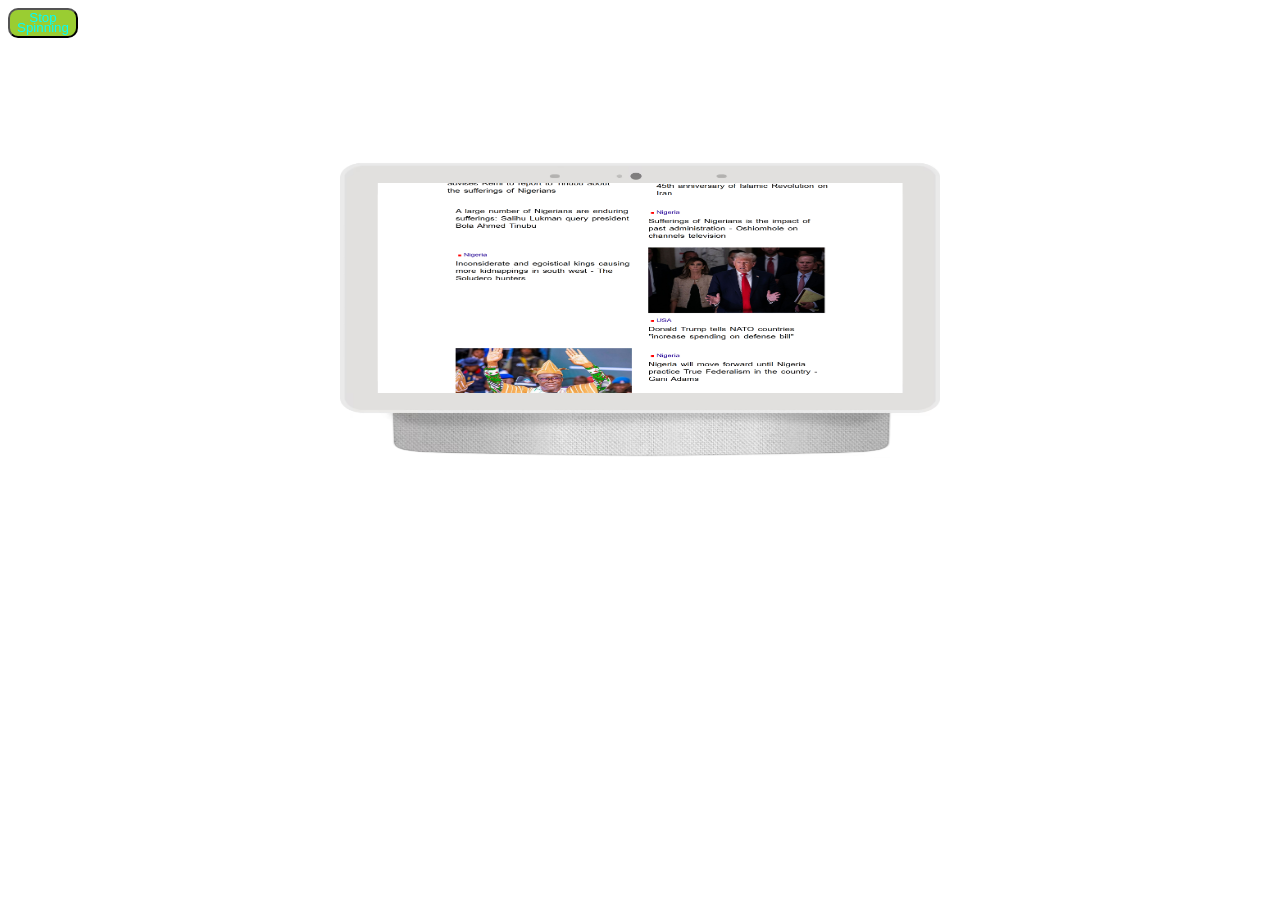
==== index.html @ 62eceb7a "Rename Index.html to index.html" ====
<!DOCTYPE html>
<html lang="en">
<head>
    <meta charset="UTF-8">
    <meta name="viewport" content="width=device-width, initial-scale=1.0">
    <meta name="author" content="Tobi">
    <meta name="description" content="Slides">
    <link rel="stylesheet" href="./fr/slides.css">
    <title>My Slides</title>

</head>
<body onload="action()">
    <button onclick="stop()">Stop Spinning</button>
    
    <div>
        <section>
            <div class= "pictureGrid">
                <div id= "pictureFlex">
                    <span></span>
                    <figure class= "picture">
                        <img id="you" src="./fr/A2.png" alt="" class= "horizontal"></img>
                        
                    </figure>
                    <!-- <figure class= "picture">
                        <img id="you" src="A1.png" alt="" class= "vertical"></img>
                        
                    </figure> -->
                    <span></span>
                </div>
            </div>
        </section>
        <!-- <img id="you" src="A1.png" alt=""> -->
        <script src="./fr/slides.js" lang="javascript" type="text/javascript"></script>
        <!-- <script src="slide.js" lang="javascript" type="text/javascript"></script> -->
    </div>
</body>
</html>
---- fr/slides.css ----
h1, a {
    text-align: center;
}
button {
    color: aqua;
    background-color: yellowgreen;
    width: 70px;
    line-height: 10px;
    height: 30px;
    border-radius: 10px;
    text-align: center;
    outline: none;
}
button:hover {
    background-color: black;
    cursor: pointer;
    
}
a {
    display: block;
    text-decoration: none;
}
div {
    text-align: center;
}
.pictureGrid {
    grid-template-rows: auto;
}
#pictureFlex > .picture {
    margin: 0;
    align-self: center;
}
#pictureFlex {
    display: flex;
    flex-direction: column;
    flex-wrap: nowrap;
}
#pictureFlex > .picture > figcaption {
    /* text-decoration: underline; */
    text-align: center;
    font-family: 'Times New Roman', Times, serif;
    /* color: black; */
}
#pictureFlex > .picture > .horizontal, #pictureFlex > .picture > .vertical {
    background-position: center;
    background-repeat: no-repeat;
    background-size: cover;
}
/* .pictureGrid {

    display: grid;
} */
/* #theLink {
    text-decoration: underline;
} */
/********************************************************************/

/****************responsive for max width 218px(wearables)*************************************/
/* @media only screen and (max-device-width: 218px) and (max-device-height: 281px) {
    p {
        font-family: 'Franklin Gothic Medium', 'Arial Narrow', Arial, sans-serif;
        font-size: 5px;
    }
   
} */
/**************************************/
@media only screen and (max-device-width: 218px) and (max-device-height: 281px) and (orientation: portrait) {
    #pictureFlex > .picture > figcaption {
        font-family: Arial, sans-serif;
        font-size: 10px;
        line-height: 13px;
        word-spacing: 2px;
        padding: 0 5px;
    }
    #pictureFlex > .picture > .horizontal {
        height: 180px;
        width: 300px;
    }
    #pictureFlex > .picture > .vertical {
        width: 190px;
        height: 370px;
    }
    #pictureFlex {
          /* flex-direction: column; */
        /* align-items: start; */
        row-gap: 30px;
        /* height: 1500px; */
    }
   /* .pictureGrid {
    grid-template-rows: auto;
   } */
}
/****************************************/
@media only screen and (max-device-width: 281px) and (max-device-height: 218px) and (orientation: landscape) {
    #pictureFlex > .picture > figcaption {
        font-family: Arial, sans-serif;
        font-size: 10px;
        line-height: 13px;
        padding: 0 5px;
        word-spacing: 2px;
    }
    #pictureFlex > .picture > .horizontal {
        height: 180px;
        width: 300px;
    }
    #pictureFlex > .picture > .vertical {
        width: 180px;
        height: 310px;
    }
    #pictureFlex {
          /* flex-direction: column; */
        row-gap: 30px;
    }
   /* .pictureGrid {
    
    grid-template-rows: auto;
   } */
}
/******************************************************************************************************************/
/* responsive for max width 320px <= device width */
@media only screen and (max-device-width: 320px) and (orientation: portrait) {
    #pictureFlex > .picture > figcaption {
        font-family: Arial, sans-serif;
        font-size: 10px;
        line-height: 13px;
        word-spacing: 2px;
        padding: 0 5px;
    }
    #pictureFlex > .picture > .horizontal {
        height: 180px;
        width: 300px;
    }
    #pictureFlex > .picture > .vertical {
        width: 190px;
        height: 370px;
    }
    #pictureFlex {
          /* flex-direction: column; */
        /* align-items: start; */
        row-gap: 30px;
        /* height: 1500px; */
    }
    /* .pictureGrid {
    grid-template-rows: 680px;
    } */
}
/*********************/
@media only screen and (max-device-width: 320px) and (max-device-height: 320px) and (orientation: landscape) {
    #pictureFlex > .picture > figcaption {
        font-family: Arial, sans-serif;
        font-size: 10px;
        line-height: 13px;
        padding: 0 5px;
        word-spacing: 2px;
    }
    #pictureFlex > .picture > .horizontal {
        height: 180px;
        width: 300px;
    }
    #pictureFlex > .picture > .vertical {
        width: 180px;
        height: 310px;
    }
    #pictureFlex {
          /* flex-direction: column; */
        row-gap: 30px;
    }
   /* .pictureGrid {
    grid-template-rows: 630px;
   } */
}
/***********************************************************************************************************************************************/
/* responsive for min width 320px/max width 480px(Iphone 4 and 4S) pixel 2*/
@media only screen and (min-device-width: 320px) and (max-device-width: 480px) {
    #pictureFlex > .picture > figcaption {
        font-family: Arial, sans-serif;
        font-size: 14px;
        line-height: 21px;
        padding: 0 10px;
        word-spacing: 3px;
    }
    
    #pictureFlex > .picture > .horizontal {
        width: 300px;
        height: 180px;
    }
    #pictureFlex > .picture > .vertical {
        height: 320px;
        width: 180px;
    }
    #pictureFlex {
          /* flex-direction: column; */
        row-gap: 40px;
    }
   /* .pictureGrid {
        grid-template-rows: 680px;
   } */
}
/***********************************/
@media only screen and (min-device-width: 320px) and (max-device-width: 480px) and (min-device-height: 320px) and (max-device-height: 480px) and (orientation: landscape) {
    #pictureFlex > .picture > figcaption {
        font-family: Arial, sans-serif;
        font-size: 14px;
        line-height: 20px;
        padding: 0 10px;
        word-spacing: 3px;
    }
    #pictureFlex > .picture > .horizontal {
        width: 400px;
        height: 210px;
    }
    #pictureFlex > .picture > .vertical {
        height: 300px;
        width: 190px;
    }
    #pictureFlex {
          /* flex-direction: column; */
        row-gap: 50px;
    }
   /* .pictureGrid {
        grid-template-rows: 710px;
   } */
}
/**********************************/
@media only screen and (min-device-width: 320px) and (max-device-width: 480px) and (-webkit-min-device-pixel-ratio: 2) and (-moz-min-device-pixel-ratio: 2) and (-o-min-device-pixel-ratio: 2) and (min-device-pixel-ratio: 2) and (orientation: portrait) {
    #pictureFlex > .picture > figcaption {
        font-family: Arial, sans-serif;
        font-size: 14px;
        line-height: 21px;
        padding: 0 10px;
        word-spacing: 3px;
    }
    
    #pictureFlex > .picture > .horizontal {
        width: 300px;
        height: 180px;
    }
    #pictureFlex > .picture > .vertical {
        height: 320px;
        width: 180px;
    }
    #pictureFlex {
          /* flex-direction: column; */
        row-gap: 40px;
    }
   /* .pictureGrid {
        grid-template-rows: 680px;
   } */
}
/*************************************/
@media only screen and (min-device-width: 320px) and (max-device-width: 480px) and (min-device-height: 320px) and (max-device-height: 480px) and (-webkit-min-device-pixel-ratio: 2) and (-moz-min-device-pixel-ratio: 2) and (-o-min-device-pixel-ratio: 2) and (min-device-pixel-ratio: 2) and (orientation: landscape) {
    #pictureFlex > .picture > figcaption {
        font-family: Arial, sans-serif;
        font-size: 14px;
        line-height: 20px;
        padding: 0 10px;
        word-spacing: 3px;
    }
    #pictureFlex > .picture > .horizontal {
        width: 400px;
        height: 210px;
    }
    #pictureFlex > .picture > .vertical {
        height: 300px;
        width: 190px;
    }
    #pictureFlex {
          /* flex-direction: column; */
        row-gap: 50px;
    }
   /* .pictureGrid {
        grid-template-rows: 710px;
   } */
}
/***************************************************************************************************************************************************************************************************/
/* responsive for min width 320px/max width 568px  5C pixel 2*/
@media only screen and (min-device-width: 320px) and (max-device-width: 568px) {
    #pictureFlex > .picture > figcaption {
        font-family: Arial, sans-serif;
        font-size: 14px;
        line-height: 22px;
        word-spacing: 3px;
        padding: 0 15px;
    }
    #pictureFlex > .picture > .horizontal {
        width: 300px;
        height: 180px;
    }
    #pictureFlex > .picture > .vertical {
        height: 300px;
        width: 180px;
    }
    #pictureFlex {
          /* flex-direction: column; */
        row-gap: 40px;
    }
   /* .pictureGrid {
        grid-template-rows: 660px;
   } */
}
/************************************/
@media only screen and (min-device-width: 320px) and (max-device-width: 568px) and (min-device-height: 320px) and (max-device-height: 568px) and (orientation: landscape) {
    #pictureFlex > .picture > figcaption {
        font-family: Arial, sans-serif;
        font-size: 15px;
        word-spacing: 3px;
        line-height: 22px;
        padding: 0 15px;
    }
    #pictureFlex > .picture > .horizontal {
        width: 470px;
        height: 250px;
    }
    #pictureFlex > .picture > .vertical {
        height: 340px;
        width: 210px;
    }
    #pictureFlex {
          /* flex-direction: column; */
        row-gap: 50px;
    }
   /* .pictureGrid {
        grid-template-rows: 800px;
   } */
}
/************************************/
@media only screen and (min-device-width: 320px) and (max-device-width: 568px) and (-webkit-min-device-pixel-ratio: 2) and (-moz-min-device-pixel-ratio: 2) and (-o-min-device-pixel-ratio: 2) and (min-device-pixel-ratio: 2) and (orientation: portrait) {
    #pictureFlex > .picture > figcaption {
        font-family: Arial, sans-serif;
        font-size: 14px;
        line-height: 22px;
        word-spacing: 3px;
        padding: 0 15px;
    }
    #pictureFlex > .picture > .horizontal {
        width: 300px;
        height: 180px;
    }
    #pictureFlex > .picture > .vertical {
        height: 300px;
        width: 180px;
    }
    #pictureFlex {
          /* flex-direction: column; */
        row-gap: 40px;
    }
   /* .pictureGrid {
        grid-template-rows: 660px;
   } */
}
/************************************/
@media only screen and (min-device-width: 320px) and (max-device-width: 568px) and (min-device-height: 320px) and (max-device-height: 568px) and (-webkit-min-device-pixel-ratio: 2) and (-moz-min-device-pixel-ratio: 2) and (-o-min-device-pixel-ratio: 2) and (min-device-pixel-ratio: 2) and (orientation: landscape) {
    #pictureFlex > .picture > figcaption {
        font-family: Arial, sans-serif;
        font-size: 15px;
        word-spacing: 3px;
        line-height: 22px;
        padding: 0 15px;
    }
    #pictureFlex > .picture > .horizontal {
        width: 470px;
        height: 250px;
    }
    #pictureFlex > .picture > .vertical {
        height: 340px;
        width: 210px;
    }
    #pictureFlex {
          /* flex-direction: column; */
        row-gap: 50px;
    }
   /* .pictureGrid {
        grid-template-rows: 800px;
   } */
}
/*************************************************************************************************************************************************************************/
/* responsive for min width 375px/max width 667px 6S pixel 2 */
@media only screen and (min-device-width: 375px) and (max-device-width: 667px) {
    #pictureFlex > .picture > figcaption {
        font-family: Arial, sans-serif;
        font-size: 16px;
        line-height: 24px;
        padding: 0 20px;
        word-spacing: 3px;
    }
    #pictureFlex > .picture > .horizontal {
        width: 330px;
        height: 180px;
    }
    #pictureFlex > .picture > .vertical {
        height: 350px;
        width: 200px;
    }
    #pictureFlex {
          /* flex-direction: column; */
        row-gap: 40px;
    }
   /* .pictureGrid {
        grid-template-rows: 710px;
   } */
}
/*************************************/
@media only screen and (min-device-width: 375px) and (max-device-width: 667px) and (min-device-height: 375px) and (max-device-height: 667px) and (orientation: landscape) {
    #pictureFlex > .picture > figcaption {
        font-family: Arial, sans-serif;
        font-size: 15px;
        line-height: 24px;
        word-spacing: 3px;
        padding: 0 20px;
    }
    #pictureFlex > .picture > .horizontal {
        width: 550px;
        height: 280px;
    }
    #pictureFlex > .picture > .vertical {
        height: 350px;
        width: 220px;
    }
    #pictureFlex {
          /* flex-direction: column; */
        row-gap: 50px;
    }
   /* .pictureGrid {
        grid-template-rows: 840px;
   } */
}
/***********************************/
@media only screen and (min-device-width: 375px) and (max-device-width: 667px) and (-webkit-min-device-pixel-ratio: 2) and (-moz-min-device-pixel-ratio: 2) and (-o-min-device-pixel-ratio: 2) and (min-device-pixel-ratio: 2) and (orientation: portrait) {
    #pictureFlex > .picture > figcaption {
        font-family: Arial, sans-serif;
        font-size: 16px;
        line-height: 24px;
        padding: 0 20px;
        word-spacing: 3px;
    }
    #pictureFlex > .picture > .horizontal {
        width: 330px;
        height: 180px;
    }
    #pictureFlex > .picture > .vertical {
        height: 350px;
        width: 200px;
    }
    #pictureFlex {
          /* flex-direction: column; */
        row-gap: 40px;
    }
   /* .pictureGrid {
        grid-template-rows: 710px;
   } */
   
}
/****************************************/
@media only screen and (min-device-width: 375px) and (max-device-width: 667px) and (min-device-height: 375px) and (max-device-height: 667px) and (-webkit-min-device-pixel-ratio: 2) and (-moz-min-device-pixel-ratio: 2) and (-o-min-device-pixel-ratio: 2) and (min-device-pixel-ratio: 2) and (orientation: landscape) {
    #pictureFlex > .picture > figcaption {
        font-family: Arial, sans-serif;
        font-size: 15px;
        line-height: 24px;
        word-spacing: 3px;
        padding: 0 20px;
    }
    #pictureFlex > .picture > .horizontal {
        width: 550px;
        height: 280px;
    }
    #pictureFlex > .picture > .vertical {
        height: 350px;
        width: 220px;
    }
    #pictureFlex {
          /* flex-direction: column; */
        row-gap: 50px;
    }
   /* .pictureGrid {
        grid-template-rows: 840px;
   } */
}
/******************************************************************************************************************************************/
/* responsive for min width 414px/max width 736px(Iphone 6+, 7+, 8+) pixel 3 */
@media only screen and (min-device-width: 414px) and (max-device-width: 736px) {
    #pictureFlex > .picture > figcaption {
        font-family: Arial, sans-serif;
        font-size: 17px;
        line-height: 25px;
        word-spacing: 3px;
        padding: 0 20px;
    }
    #pictureFlex > .picture > .horizontal {
        width: 390px;
        height: 220px;
    }
    #pictureFlex > .picture > .vertical {
        height: 390px;
        width: 240px;
    }
    #pictureFlex {
          /* flex-direction: column; */
        row-gap: 50px;
    }
   /* .pictureGrid {
        grid-template-rows: 830px;
   } */
}
/***********************************/
@media only screen and (min-device-width: 414px) and (max-device-width: 736px) and (min-device-height: 414px) and (max-device-height: 736px) and (orientation: landscape) {
    #pictureFlex > .picture > figcaption {
        font-family: Arial, sans-serif;
        font-size: 17px;
        line-height: 28px;
        padding: 0 20px;
        word-spacing: 3px;
    }
    #pictureFlex > .picture > .horizontal {
        width: 670px;
        height: 360px;
    }
    #pictureFlex > .picture > .vertical {
        height: 500px;
        width: 260px;
    }
    #pictureFlex {
          /* flex-direction: column; */
        row-gap: 50px;
    }
   /* .pictureGrid {
        grid-template-rows: 1070px;
   } */
}
/*********************************/
@media only screen and (min-device-width: 414px) and (max-device-width: 736px) and (-webkit-min-device-pixel-ratio: 3) and (-moz-min-device-pixel-ratio: 3) and (-o-min-device-pixel-ratio: 3) and (min-device-pixel-ratio: 3) and (orientation: portrait) {
    #pictureFlex > .picture > figcaption {
        font-family: Arial, sans-serif;
        font-size: 17px;
        line-height: 25px;
        word-spacing: 3px;
        padding: 0 20px;
    }
    #pictureFlex > .picture > .horizontal {
        width: 390px;
        height: 220px;
    }
    #pictureFlex > .picture > .vertical {
        height: 390px;
        width: 240px;
    }
    #pictureFlex {
          /* flex-direction: column; */
        row-gap: 50px;
    }
   /* .pictureGrid {
        grid-template-rows: 830px;
   } */
}
/***********************************/
@media only screen and (min-device-width: 414px) and (max-device-width: 736px) and (min-device-height: 414px) and (max-device-height: 736px) and (-webkit-min-device-pixel-ratio: 3) and (-moz-min-device-pixel-ratio: 3) and (-o-min-device-pixel-ratio: 3) and (min-device-pixel-ratio: 3) and (orientation: landscape) {
    #pictureFlex > .picture > figcaption {
        font-family: Arial, sans-serif;
        font-size: 17px;
        line-height: 28px;
        padding: 0 20px;
        word-spacing: 3px;
    }
    #pictureFlex > .picture > .horizontal {
        width: 670px;
        height: 360px;
    }
    #pictureFlex > .picture > .vertical {
        height: 500px;
        width: 260px;
    }
    #pictureFlex {
          /* flex-direction: column; */
        row-gap: 50px;
    }
   /* .pictureGrid {
        grid-template-rows: 1070px;
   } */
}
/*********************************************************************************************************************************************/
/* responsive for min width 375px/max width 812px(iphone X) pixel 3 */
@media only screen and (min-device-width: 375px) and (max-device-width: 812px) {
    #pictureFlex > .picture > figcaption {
        font-family: Arial, sans-serif;
        font-size: 17px;
        line-height: 28px;
        word-spacing: 3px;
        padding: 0 20px;
    }
    #pictureFlex > .picture > .horizontal {
        width: 370px;
        height: 220px;
    }
    #pictureFlex > .picture > .vertical {
        height: 390px;
        width: 240px;
    }
    #pictureFlex {
          /* flex-direction: column; */
        row-gap: 70px;
    }
   /* .pictureGrid {
        grid-template-rows: 880px;
   } */
}
/************************************/
@media only screen and (min-device-width: 375px) and (max-device-width: 812px) and (min-device-height: 375px) and (max-device-height: 812px) and (orientation: landscape) {
    #pictureFlex > .picture > figcaption {
        font-family: Arial, sans-serif;
        font-size: 19px;
        line-height: 30px;
        padding: 0 20px;
        word-spacing: 3px;
    }
    #pictureFlex > .picture > .horizontal {
        width: 470px;
        height: 250px;
    }
    #pictureFlex > .picture > .vertical {
        height: 500px;
        width: 260px;
    }
    #pictureFlex {
          /* flex-direction: column; */
        row-gap: 70px;
    }
   /* .pictureGrid {
        grid-template-rows: 1140px;
   } */
}
/*************************************/
@media only screen and (min-device-width: 375px) and (max-device-width: 812px) and (-webkit-min-device-pixel-ratio: 3) and (-moz-min-device-pixel-ratio: 3) and (-o-min-device-pixel-ratio: 3) and (min-device-pixel-ratio: 3) and (orientation: portrait) {
    #pictureFlex > .picture > figcaption {
        font-family: Arial, sans-serif;
        font-size: 17px;
        line-height: 28px;
        word-spacing: 3px;
        padding: 0 20px;
    }
    #pictureFlex > .picture > .horizontal {
        width: 370px;
        height: 220px;
    }
    #pictureFlex > .picture > .vertical {
        height: 390px;
        width: 240px;
    }
    #pictureFlex {
          /* flex-direction: column; */
        row-gap: 70px;
    }
   /* .pictureGrid {
        grid-template-rows: 880px;
   } */
}
/************************************/
@media only screen and (min-device-width: 375px) and (max-device-width: 812px) and (min-device-height: 375px) and (max-device-height: 812px) and (-webkit-min-device-pixel-ratio: 3) and (-moz-min-device-pixel-ratio: 3) and (-o-min-device-pixel-ratio: 3) and (min-device-pixel-ratio: 3) and (orientation: landscape) {
    #pictureFlex > .picture > figcaption {
        font-family: Arial, sans-serif;
        font-size: 19px;
        line-height: 30px;
        padding: 0 20px;
        word-spacing: 3px;
    }
    #pictureFlex > .picture > .horizontal {
        width: 470px;
        height: 250px;
    }
    #pictureFlex > .picture > .vertical {
        height: 500px;
        width: 260px;
    }
    #pictureFlex {
          /* flex-direction: column; */
        row-gap: 70px;
    }
   /* .pictureGrid {
        grid-template-rows: 1140px;
   } */
}
/***************************************************************************************************************************/
/*
GALAXY PHONES  ||||||
*/

/* responsive for min width 360px/max width 640px(galaxy S3) pixel 2 */
@media only screen and (min-device-width: 360px) and (max-device-width: 640px) {
    #pictureFlex > .picture > figcaption {
        font-family: Arial, sans-serif;
        font-size: 17px;
        line-height: 25px;
        word-spacing: 3px;
        padding: 0 20px;
    }
    #pictureFlex > .picture > .horizontal {
        width: 350px;
        height: 185px;
    }
    #pictureFlex > .picture > .vertical {
        height: 390px;
        width: 240px;
    }
    #pictureFlex {
          /* flex-direction: column; */
        row-gap: 70px;
    }
   /* .pictureGrid {
        grid-template-rows: 840px;
   } */
}
/***********************************/
@media only screen and (min-device-width: 360px) and (max-device-width: 640px) and (min-device-height: 360px) and (max-device-height: 640px) and (orientation: landscape) {
    #pictureFlex > .picture > figcaption {
        font-family: Arial, sans-serif;
        font-size: 17px;
        line-height: 28px;
        padding: 0 20px;
        word-spacing: 3px;
    }
    #pictureFlex > .picture > .horizontal {
        width: 600px;
        height: 300px;
    }
    #pictureFlex > .picture > .vertical {
        height: 400px;
        width: 260px;
    }
    #pictureFlex {
          /* flex-direction: column; */
        row-gap: 90px;
    }
   /* .pictureGrid {
        grid-template-rows: 1000px;
   } */
}
/*********************************/
@media only screen and (min-device-width: 360px) and (max-device-width: 640px) and (-webkit-device-pixel-ratio: 2) and (-moz-device-pixel-ratio: 2) and (-o-device-pixel-ratio: 2) and (device-pixel-ratio: 2) and (orientation: portrait) {
    #pictureFlex > .picture > figcaption {
        font-family: Arial, sans-serif;
        font-size: 17px;
        line-height: 25px;
        word-spacing: 3px;
        padding: 0 20px;
    }
    #pictureFlex > .picture > .horizontal {
        width: 350px;
        height: 185px;
    }
    #pictureFlex > .picture > .vertical {
        height: 390px;
        width: 240px;
    }
    #pictureFlex {
          /* flex-direction: column; */
        row-gap: 70px;
    }
   /* .pictureGrid {
        grid-template-rows: 840px;
   } */
}
/************************************/
@media only screen and (min-device-width: 360px) and (max-device-width: 640px) and (min-device-height: 360px) and (max-device-height: 640px) and (-webkit-device-pixel-ratio: 2) and (-moz-device-pixel-ratio: 2) and (-o-device-pixel-ratio: 2) and (device-pixel-ratio: 2) and (orientation: landscape) {
    #pictureFlex > .picture > figcaption {
        font-family: Arial, sans-serif;
        font-size: 17px;
        line-height: 28px;
        padding: 0 20px;
        word-spacing: 3px;
    }
    #pictureFlex > .picture > .horizontal {
        width: 600px;
        height: 300px;
    }
    #pictureFlex > .picture > .vertical {
        height: 400px;
        width: 260px;
    }
    #pictureFlex {
          /* flex-direction: column; */
        row-gap: 90px;
    }
   /* .pictureGrid {
        grid-template-rows: 1000px;
   } */
}
/***********************************************************************************************************************************************/
/* responsive for min width 360px/max width 640px(galaxy S4, S5, Note3)pixel: 3 =======  HTC PHONE = HTC One, Google pixel */
/* @media only screen and (min-device-width: 360px) and (max-device-width: 640px) {
    #pictureFlex > .picture > figcaption {
        font-family: Arial, sans-serif;
        font-size: 17px;
        line-height: 25px;
        word-spacing: 3px;
        padding: 0 20px;
    }
    .bigpad li {
        padding: 7px;
        font-size: 17px;
       }
    #pictureFlex > .picture > .horizontal {
        width: 430px;
        height: 270px;
       }
   .pictureGrid {
    padding-bottom: 50px;
   }
} */
/*++++++++++++++++++++++++++++++++++++++++++++++++++++++*/
/* @media only screen and (min-device-width: 360px) and (max-device-width: 640px) and (min-device-height: 360px) and (max-device-height: 640px) and (orientation: landscape) {
    #pictureFlex > .picture > figcaption {
        font-family: Arial, sans-serif;
        font-size: 17px;
        line-height: 28px;
        padding: 0 20px;
        word-spacing: 3px;
    }
    #pictureFlex > .picture > .horizontal {
        width: 460px;
        height: 290px;
       }
       .bigpad li {
        padding: 7px;
        font-size: 17px;
        text-align: center;
    }
   .pictureGrid {
    padding-bottom: 50px;
   }
} */
/*******************************************/
/* @media only screen and (min-device-width: 320px) and (max-device-width: 640px) {
    #articleContainer {
        grid-template-columns: repeat(7, 1fr);
        grid-template-rows: 390px;
    }
    #articleContainercontent {
        grid-column: 1/8;
    }
} */
/*++++++++++++++++++++++++++++++++++++++++++++++++++*/
/* @media only screen and (min-device-width: 320px) and (max-device-width: 640px) and (min-device-height: 320px) and (max-device-height: 640px) and (orientation: landscape) {
    #articleContainer {
        grid-template-columns: repeat(7, 1fr);
        grid-template-rows: 390px;
    }
    #articleContainercontent {
        grid-column: 1/8;
    }
} */
/******************************************/
@media only screen and (min-device-width: 320px) and (max-device-width: 640px) and (-webkit-device-pixel-ratio: 3) and (-moz-device-pixel-ratio: 3) and (-o-device-pixel-ratio: 3) and (device-pixel-ratio: 3) and (orientation: portrait) {
    #pictureFlex > .picture > figcaption {
        font-family: Arial, sans-serif;
        font-size: 17px;
        line-height: 25px;
        word-spacing: 3px;
        padding: 0 20px;
    }
    #pictureFlex > .picture > .horizontal {
        width: 350px;
        height: 185px;
    }
    #pictureFlex > .picture > .vertical {
        height: 400px;
        width: 240px;
    }
    #pictureFlex {
          /* flex-direction: column; */
        row-gap: 70px;
    }
   /* .pictureGrid {
        grid-template-rows: 860px;
   } */
}
/*+++++++++++++++++++++++++++++++++++++++++++++++++++++++++*/
@media only screen and (min-device-width: 320px) and (max-device-width: 640px) and (min-device-height: 320px) and (max-device-height: 640px) and (-webkit-device-pixel-ratio: 3) and (-moz-device-pixel-ratio: 3) and (-o-device-pixel-ratio: 3) and (device-pixel-ratio: 3) and (orientation: landscape) {
    #pictureFlex > .picture > figcaption {
        font-family: Arial, sans-serif;
        font-size: 17px;
        line-height: 28px;
        padding: 0 20px;
        word-spacing: 3px;
    }
    #pictureFlex > .picture > .horizontal {
        width: 600px;
        height: 300px;
    }
    #pictureFlex > .picture > .vertical {
        height: 450px;
        width: 260px;
    }
    #pictureFlex {
          /* flex-direction: column; */
        row-gap: 90px;
    }
   /* .pictureGrid {
        grid-template-rows: 1080px;
   } */
}
/*++++++++++++++++++++++++++++++++++++++++++++++++++++++++++++++*/
@media only screen and (min-device-width: 360px) and (max-device-width: 640px) and (-webkit-device-pixel-ratio: 3) and (-moz-device-pixel-ratio: 3) and (-o-device-pixel-ratio: 3) and (device-pixel-ratio: 3) and (orientation: portrait) {
    #pictureFlex > .picture > figcaption {
        font-family: Arial, sans-serif;
        font-size: 17px;
        line-height: 25px;
        word-spacing: 3px;
        padding: 0 20px;
    }
    #pictureFlex > .picture > .horizontal {
        width: 350px;
        height: 185px;
    }
    #pictureFlex > .picture > .vertical {
        height: 400px;
        width: 240px;
    }
    #pictureFlex {
          /* flex-direction: column; */
        row-gap: 70px;
    }
   /* .pictureGrid {
        grid-template-rows: 860px;
   } */
}
/*++++++++++++++++++++++++++++++++++++++++++++++++++++*/
@media only screen and (min-device-width: 360px) and (max-device-width: 640px) and (min-device-height: 360px) and (max-device-height: 640px) and (-webkit-device-pixel-ratio: 3) and (-moz-device-pixel-ratio: 3) and (-o-device-pixel-ratio: 3) and (device-pixel-ratio: 3) and (orientation: landscape) {
    #pictureFlex > .picture > figcaption {
        font-family: Arial, sans-serif;
        font-size: 17px;
        line-height: 28px;
        padding: 0 20px;
        word-spacing: 3px;
    }
    #pictureFlex > .picture > .horizontal {
        width: 600px;
        height: 300px;
    }
    #pictureFlex > .picture > .vertical {
        height: 450px;
        width: 260px;
    }
    #pictureFlex {
          /* flex-direction: column; */
        row-gap: 90px;
    }
   /* .pictureGrid {
        grid-template-rows: 1080px;
   } */
}
/*********************************************************************************************************************************************************************************************/
/* responsive for min width 360px/max width 640px(galaxy S6) pixel 4 ======== GOOGLE PIXEL = Google Pixel XL */
/* check the previous @media for the default min 360px/max 640px */
@media only screen and (min-device-width: 360px) and (max-device-width: 640px) and (-webkit-device-pixel-ratio: 4) and (-moz-device-pixel-ratio: 4) and (-o-device-pixel-ratio: 4) and (device-pixel-ratio: 4) and (orientation: portrait) {
    #pictureFlex > .picture > figcaption {
        font-family: Arial, sans-serif;
        font-size: 17px;
        line-height: 26px;
        word-spacing: 3px;
        padding: 0 20px;
    }
    #pictureFlex > .picture > .horizontal {
        width: 350px;
        height: 185px;
    }
    #pictureFlex > .picture > .vertical {
        height: 400px;
        width: 240px;
    }
    #pictureFlex {
          /* flex-direction: column; */
        row-gap: 70px;
    }
   /* .pictureGrid {
        grid-template-rows: 860px;
   } */
}
/***************************************************/
@media only screen and (min-device-width: 360px) and (max-device-width: 640px) and (min-device-height: 360px) and (max-device-height: 640px) and (-webkit-device-pixel-ratio: 4) and (-moz-device-pixel-ratio: 4) and (-o-device-pixel-ratio: 4) and (device-pixel-ratio: 4) and (orientation: landscape) {
    #pictureFlex > .picture > figcaption {
        font-family: Arial, sans-serif;
        font-size: 18px;
        line-height: 28px;
        padding: 0 20px;
        word-spacing: 3px;
    }
    #pictureFlex > .picture > .horizontal {
        width: 600px;
        height: 300px;
    }
    #pictureFlex > .picture > .vertical {
        height: 450px;
        width: 260px;
    }
    #pictureFlex {
          /* flex-direction: column; */
        row-gap: 90px;
    }
   /* .pictureGrid {
        grid-template-rows: 1080px;
   } */
}
/************************************************************************************************************************************************************************/
/*
NEXUS PHONES  ||||||
*/
/* responsive for min width 384px/max width 640px(Nexus 4 [alt])  pixel 2*/
/* @media only screen and (min-device-width: 384px) and (max-device-width: 640px) {
    #articleContainer {
        grid-template-columns: repeat(7, 1fr);
        grid-template-rows: 390px;
      }
    #articleContainercontent {
        grid-column: 1/8;
    }
} */
/***********************************/
/* @media only screen and (min-device-width: 384px) and (max-device-width: 640px) and (-webkit-device-pixel-ratio: 2) and (-moz-device-pixel-ratio: 2) and (-o-device-pixel-ratio: 2) and (device-pixel-ratio: 2) and (orientation: portrait) {
    #articleContainer {
        grid-template-columns: repeat(7, 1fr);
        grid-template-rows: 390px;
    }
    #articleContainercontent {
        grid-column: 1/8;
    }
} */
/************************************/
/* @media only screen and (min-device-width: 384px) and (max-device-width: 640px) and (min-device-height: 384px) and (max-device-height: 640px) and (-webkit-device-pixel-ratio: 2) and (-moz-device-pixel-ratio: 2) and (-o-device-pixel-ratio: 2) and (device-pixel-ratio: 2) and (orientation: landscape) {
    #articleContainer {
        grid-template-columns: repeat(7, 1fr);
        grid-template-rows: 390px;
    }
    #articleContainercontent {
        grid-column: 1/8;
    }
}
********************************************************this was commented: similar view port to galaxy S3******************************************************************************************************************* */
/* responsive for min width 384px/max width 592px(Nexus 4) pixel 2 */
/* @media only screen and (min-device-width: 384px) and (max-device-width: 640px) {
    #articleContainer {
        grid-template-columns: repeat(7, 1fr);
        grid-template-rows: 390px;
      }
    #articleContainercontent {
        grid-column: 1/8;
    }
} */
/***********************************/
/* @media only screen and (min-device-width: 384px) and (max-device-width: 592px) and (-webkit-device-pixel-ratio: 2) and (-moz-device-pixel-ratio: 2) and (-o-device-pixel-ratio: 2) and (device-pixel-ratio: 2) and (orientation: portrait) {
    #articleContainer {
        grid-template-columns: repeat(7, 1fr);
        grid-template-rows: 390px;
    }
    #articleContainercontent {
        grid-column: 1/8;
    }
} */
/************************************/
/* @media only screen and (min-device-width: 384px) and (max-device-width: 592px) and (min-device-height: 384px) and (max-device-height: 592px) and (-webkit-device-pixel-ratio: 2) and (-moz-device-pixel-ratio: 2) and (-o-device-pixel-ratio: 2) and (device-pixel-ratio: 2) and (orientation: landscape) {
    #articleContainer {
        grid-template-columns: repeat(7, 1fr);
        grid-template-rows: 390px;
    }
    #articleContainercontent {
        grid-column: 1/8;
    }
}
********************************************************this was commented: similar view port to galaxy S3******************************************************************************************************************* */
/* responsive for min width 360px/max width 592px (Nexus 5) pixel 3*/
/* @media only screen and (min-device-width: 360px) and (max-device-width: 592px) {
    #articleContainer {
        grid-template-columns: repeat(7, 1fr);
        grid-template-rows: 390px;
    }
    #articleContainercontent {
        grid-column: 1/8;
    }
} */
/************************************************/
/* @media only screen and (min-device-width: 360px) and (max-device-width: 592px) and (-webkit-device-pixel-ratio: 3) and (-moz-device-pixel-ratio: 3) and (-o-device-pixel-ratio: 3) and (device-pixel-ratio: 3) and (orientation: portrait) {
    #articleContainer {
        grid-template-columns: repeat(7, 1fr);
        grid-template-rows: 390px;
    }
    #articleContainercontent {
        grid-column: 1/8;
    }
} */
/*++++++++++++++++++++++++++++++++++++++++++++++++++++*/
/* @media only screen and (min-device-width: 360px) and (max-device-width: 592px) and (min-device-height: 360px) and (max-device-height: 592px) and (-webkit-device-pixel-ratio: 3) and (-moz-device-pixel-ratio: 3) and (-o-device-pixel-ratio: 3) and (device-pixel-ratio: 3) and (orientation: landscape) {
    #articleContainer {
        grid-template-columns: repeat(7, 1fr);
        grid-template-rows: 390px;
    }
    #articleContainercontent {
        grid-column: 1/8;
    }
} */
/**************************************************this is commented: similar to galaxy S4*********************************************************************************************************************/
/* responsive for min width 412px/ max width 732px(Nexus 6, 6P) pixel 4 */
@media only screen and (min-device-width: 412px) and (max-device-width: 732px) {
    #pictureFlex > .picture > figcaption {
        font-family: Arial, sans-serif;
        font-size: 19px;
        line-height: 29px;
        word-spacing: 4px;
        padding: 0 20px;
    }
    #pictureFlex > .picture > .horizontal {
        width: 400px;
        height: 215px;
    }
    #pictureFlex > .picture > .vertical {
        height: 500px;
        width: 280px;
    }
    #pictureFlex {
          /* flex-direction: column; */
        row-gap: 70px;
    }
   /* .pictureGrid {
        grid-template-rows: 980px;
   } */
}
/*************************************************/
@media only screen and (min-device-width: 412px) and (max-device-width: 732px) and (min-device-height: 412px) and (max-device-height: 732px) and (orientation: landscape) {
    #pictureFlex > .picture > figcaption {
        font-family: Arial, sans-serif;
        font-size: 19px;
        line-height: 29px;
        padding: 0 20px;
        word-spacing: 4px;
    }
    #pictureFlex > .picture > .horizontal {
        width: 700px;
        height: 360px;
    }
    #pictureFlex > .picture > .vertical {
        height: 500px;
        width: 310px;
    }
    #pictureFlex {
          /* flex-direction: column; */
        row-gap: 90px;
    }
   /* .pictureGrid {
        grid-template-rows: 1190px;
   } */
}
/*******************************************/
@media only screen and (min-device-width: 412px) and (max-device-width: 732px) and (-webkit-device-pixel-ratio: 4) and (-moz-device-pixel-ratio: 4) and (-o-device-pixel-ratio: 4) and (device-pixel-ratio: 4) and (orientation: portrait) {
    #pictureFlex > .picture > figcaption {
        font-family: Arial, sans-serif;
        font-size: 19px;
        line-height: 29px;
        word-spacing: 4px;
        padding: 0 20px;
    }
    #pictureFlex > .picture > .horizontal {
        width: 400px;
        height: 215px;
    }
    #pictureFlex > .picture > .vertical {
        height: 500px;
        width: 280px;
    }
    #pictureFlex {
          /* flex-direction: column; */
        row-gap: 70px;
    }
   /* .pictureGrid {
        grid-template-rows: 980px;
   } */
}
/***************************************************/
@media only screen and (min-device-width: 412px) and (max-device-width: 732px) and (min-device-height: 412px) and (max-device-height: 732px) and (-webkit-device-pixel-ratio: 4) and (-moz-device-pixel-ratio: 4) and (-o-device-pixel-ratio: 4) and (device-pixel-ratio: 4) and (orientation: landscape) {
    #pictureFlex > .picture > figcaption {
        font-family: Arial, sans-serif;
        font-size: 19px;
        line-height: 29px;
        padding: 0 20px;
        word-spacing: 4px;
    }
    #pictureFlex > .picture > .horizontal {
        width: 700px;
        height: 360px;
    }
    #pictureFlex > .picture > .vertical {
        height: 500px;
        width: 310px;
    }
    #pictureFlex {
          /* flex-direction: column; */
        row-gap: 90px;
    }
   /* .pictureGrid {
        grid-template-rows: 1190px;
   } */
}
/*********************************************************************************************************************************************************/
/* responsive for min width 360px/max width 592px (Nexus 6 and 6P [alt]) pixel 4*/
@media only screen and (min-device-width: 360px) and (max-device-width: 592px) {
    #pictureFlex > .picture > figcaption {
        font-family: Arial, sans-serif;
        font-size: 19px;
        line-height: 29px;
        word-spacing: 4px;
        padding: 0 20px;
    }
    #pictureFlex > .picture > .horizontal {
        width: 350px;
        height: 215px;
    }
    #pictureFlex > .picture > .vertical {
        height: 450px;
        width: 250px;
    }
    #pictureFlex {
          /* flex-direction: column; */
        row-gap: 70px;
    }
   /* .pictureGrid {
        grid-template-rows: 940px;
   } */
}
/************************************************/
@media only screen and (min-device-width: 360px) and (max-device-width: 592px) and (min-device-height: 360px) and (max-device-height: 592px) and (orientation: landscape) {
    #pictureFlex > .picture > figcaption {
        font-family: Arial, sans-serif;
        font-size: 19px;
        line-height: 29px;
        padding: 0 20px;
        word-spacing: 4px;
    }
    #pictureFlex > .picture > .horizontal {
        width: 560px;
        height: 320px;
    }
    #pictureFlex > .picture > .vertical {
        height: 450px;
        width: 250px;
    }
    #pictureFlex {
          /* flex-direction: column; */
        row-gap: 90px;
    }
   /* .pictureGrid {
        grid-template-rows: 1100px;
   } */
}
/*****************************************/
@media only screen and (min-device-width: 360px) and (max-device-width: 592px) and (-webkit-device-pixel-ratio: 4) and (-moz-device-pixel-ratio: 4) and (-o-device-pixel-ratio: 4) and (device-pixel-ratio: 4) and (orientation: portrait) {
    #pictureFlex > .picture > figcaption {
        font-family: Arial, sans-serif;
        font-size: 19px;
        line-height: 29px;
        word-spacing: 4px;
        padding: 0 20px;
    }
    #pictureFlex > .picture > .horizontal {
        width: 350px;
        height: 215px;
    }
    #pictureFlex > .picture > .vertical {
        height: 450px;
        width: 250px;
    }
    #pictureFlex {
          /* flex-direction: column; */
        row-gap: 70px;
    }
   /* .pictureGrid {
        grid-template-rows: 940px;
   } */
}
/*************************************************/
@media only screen and (min-device-width: 360px) and (max-device-width: 592px) and (min-device-height: 360px) and (max-device-height: 592px) and (-webkit-device-pixel-ratio: 4) and (-moz-device-pixel-ratio: 4) and (-o-device-pixel-ratio: 4) and (device-pixel-ratio: 4) and (orientation: landscape) {
    #pictureFlex > .picture > figcaption {
        font-family: Arial, sans-serif;
        font-size: 19px;
        line-height: 29px;
        padding: 0 20px;
        word-spacing: 4px;
    }
    #pictureFlex > .picture > .horizontal {
        width: 560px;
        height: 320px;
    }
    #pictureFlex > .picture > .vertical {
        height: 450px;
        width: 250px;
    }
    #pictureFlex {
          /* flex-direction: column; */
        row-gap: 90px;
    }
   /* .pictureGrid {
        grid-template-rows: 1100px;
   } */
}
/**********************************************************************************************************************************************************************************************************/
/*
WINDOWS PHONES  ||||||
*/
/* responsive for min width 480px/max width 800px(windows phone) */
@media only screen and (min-device-width: 480px) and (max-device-width: 800px) and (min-device-height: 480px) and (max-device-height: 800px) and (orientation: portrait) {
    #pictureFlex > .picture > figcaption {
        font-family: Arial, sans-serif;
        font-size: 20px;
        line-height: 30px;
        word-spacing: 4px;
        padding: 0 20px;
    }
    #pictureFlex > .picture > .horizontal {
        width: 450px;
        height: 250px;
    }
    #pictureFlex > .picture > .vertical {
        height: 460px;
        width: 260px;
    }
    #pictureFlex {
          /* flex-direction: column; */
        row-gap: 70px;
    }
   /* .pictureGrid {
        grid-template-rows: 980px;
   } */
}
/**********************************/

@media only screen and (min-device-width: 480px) and (max-device-width: 800px) and (min-device-height: 480px) and (max-device-height: 800px) and (orientation: landscape) {
    #pictureFlex > .picture > figcaption {
        font-family: Arial, sans-serif;
        font-size: 20px;
        line-height: 30px;
        padding: 0 20px;
        word-spacing: 4px;
    }
    #pictureFlex > .picture > .horizontal {
        width: 470px;
        height: 250px;
    }
    #pictureFlex > .picture > .vertical {
        height: 490px;
        width: 290px;
    }
    #pictureFlex {
          /* flex-direction: column; */
        row-gap: 90px;
    }
   /* .pictureGrid {
        grid-template-rows: 1180px;
   } */
}
/*********************************************************************************************************************************************************************/
/*
ipad tablet ||||||
*/
/* responsive for min width 768px/max width 1024px(ipad 1, 2, Mini) pixel 1 */
@media only screen and (min-device-width: 768px) and (max-device-width: 1024px) {
    #pictureFlex > .picture > figcaption {
        font-family: Arial, sans-serif;
        font-size: 25px;
        line-height: 40px;
        word-spacing: 5px;
        padding: 10px 20px;
    }
    #pictureFlex > .picture > .horizontal {
        width: 650px;
        height: 400px;
    }
    #pictureFlex > .picture > .vertical {
        height: 660px;
        width: 400px;
    }
    #pictureFlex {
          /* flex-direction: column; */
        row-gap: 80px;
    }
   /* .pictureGrid {
        grid-template-rows: 1370px;
   } */
 }
 /*********************************/
 @media only screen and (min-device-width: 768px) and (max-device-width: 1024px) and (min-device-height: 768px) and (max-device-height: 1024px) and (orientation: landscape) {
    #pictureFlex > .picture > figcaption {
        font-family: Arial, sans-serif;
        font-size: 25px;
        line-height: 40px;
        padding: 10px 20px;
        word-spacing: 5px;
    }
    #pictureFlex > .picture > .horizontal {
        width: 600px;
        height: 300px;
    }
    #pictureFlex > .picture > .vertical {
        height: 660px;
        width: 400px;
    }
    #pictureFlex {
          /* flex-direction: column; */
        row-gap: 100px;
    }
   /* .pictureGrid {
        grid-template-rows: 1460px;
   } */
 }
 /*********************************/
 @media only screen and (min-device-width: 768px) and (max-device-width: 1024px) and (-webkit-min-device-pixel-ratio: 1) and (-moz-min-device-pixel-ratio: 1) and (-o-min-device-pixel-ratio: 1) and (min-device-pixel-ratio: 1) and (orientation: portrait) {
    #pictureFlex > .picture > figcaption {
        font-family: Arial, sans-serif;
        font-size: 25px;
        line-height: 40px;
        word-spacing: 5px;
        padding: 10px 20px;
    }
    #pictureFlex > .picture > .horizontal {
        width: 650px;
        height: 400px;
    }
    #pictureFlex > .picture > .vertical {
        height: 660px;
        width: 400px;
    }
    #pictureFlex {
          /* flex-direction: column; */
        row-gap: 80px;
    }
   /* .pictureGrid {
        grid-template-rows: 1370px;
   } */
 }
 /*************************************/
 @media only screen and (min-device-width: 768px) and (max-device-width: 1024px) and (min-device-height: 768px) and (max-device-height: 1024px) and (-webkit-min-device-pixel-ratio: 1) and (-moz-min-device-pixel-ratio: 1) and (-o-min-device-pixel-ratio: 1) and (min-device-pixel-ratio: 1) and (orientation: landscape) {
    #pictureFlex > .picture > figcaption {
        font-family: Arial, sans-serif;
        font-size: 25px;
        line-height: 40px;
        padding: 10px 20px;
        word-spacing: 5px;
    }
    #pictureFlex > .picture > .horizontal {
        width: 600px;
        height: 300px;
    }
    #pictureFlex > .picture > .vertical {
        height: 660px;
        width: 400px;
    }
    #pictureFlex {
          /* flex-direction: column; */
        row-gap: 100px;
    }
   /* .pictureGrid {
        grid-template-rows: 1460px;
   } */
 }
 /***************************************************************************************************************************************************************************/
 /* responsive for min width 820px/max width 1180px(ipad air) pixel 1 */
@media only screen and (min-device-width: 820px) and (max-device-width: 1180px) {
    #pictureFlex > .picture > figcaption {
        font-family: Arial, sans-serif;
        font-size: 25px;
        line-height: 42px;
        word-spacing: 5px;
        padding: 10px 20px;
    }
    #pictureFlex > .picture > .horizontal {
        width: 450px;
        height: 250px;
    }
    #pictureFlex > .picture > .vertical {
        height: 660px;
        width: 410px;
    }
    #pictureFlex {
          /* flex-direction: column; */
        row-gap: 80px;
    }
   /* .pictureGrid {
        grid-template-rows: 1380px;
   } */
}
/*********************************/
@media only screen and (min-device-width: 820px) and (max-device-width: 1180px) and (min-device-height: 820px) and (max-device-height: 1180px) and (orientation: landscape) {
    #pictureFlex > .picture > figcaption {
        font-family: Arial, sans-serif;
        font-size: 25px;
        line-height: 42px;
        padding: 10px 20px;
        word-spacing: 5px;
    }
    #pictureFlex > .picture > .horizontal {
        width: 600px;
        height: 300px;
    }
    #pictureFlex > .picture > .vertical {
        height: 660px;
        width: 410px;
    }
    #pictureFlex {
          /* flex-direction: column; */
        row-gap: 100px;
    }
   /* .pictureGrid {
        grid-template-rows: 1530px;
   } */
}
/******************************/
@media only screen and (min-device-width: 820px) and (max-device-width: 1180px) and (-webkit-min-device-pixel-ratio: 1) and (-moz-min-device-pixel-ratio: 1) and (-o-min-device-pixel-ratio: 1) and (min-device-pixel-ratio: 1) and (orientation: portrait) {
    #pictureFlex > .picture > figcaption {
        font-family: Arial, sans-serif;
        font-size: 25px;
        line-height: 42px;
        word-spacing: 5px;
        padding: 10px 20px;
    }
    #pictureFlex > .picture > .horizontal {
        width: 450px;
        height: 250px;
    }
    #pictureFlex > .picture > .vertical {
        height: 660px;
        width: 410px;
    }
    #pictureFlex {
          /* flex-direction: column; */
        row-gap: 80px;
    }
   /* .pictureGrid {
        grid-template-rows: 1380px;
   } */
}
/***********************************/
@media only screen and (min-device-width: 820px) and (max-device-width: 1180px) and (min-device-height: 820px) and (max-device-height: 1180px) and (-webkit-min-device-pixel-ratio: 1) and (-moz-min-device-pixel-ratio: 1) and (-o-min-device-pixel-ratio: 1) and (min-device-pixel-ratio: 1) and (orientation: landscape) {
    #pictureFlex > .picture > figcaption {
        font-family: Arial, sans-serif;
        font-size: 25px;
        line-height: 42px;
        padding: 10px 20px;
        word-spacing: 5px;
    }
    #pictureFlex > .picture > .horizontal {
        width: 600px;
        height: 300px;
    }
    #pictureFlex > .picture > .vertical {
        height: 660px;
        width: 410px;
    }
    #pictureFlex {
          /* flex-direction: column; */
        row-gap: 100px;
    }
   /* .pictureGrid {
        grid-template-rows: 1530px;
   } */
}
/***************************************************************************************************************************************************************/
/* responsive for min width 768px/max width 1024px(ipad 3, 4, pro 9.7) pixel 2 */
@media only screen and (min-device-width: 768px) and (max-device-width: 1024px) {
    #pictureFlex > .picture > figcaption {
        font-family: Arial, sans-serif;
        font-size: 25px;
        line-height: 42px;
        word-spacing: 5px;
        padding: 10px 20px;
    }
    #pictureFlex > .picture > .horizontal {
        width: 660px;
        height: 400px;
    }
    #pictureFlex > .picture > .vertical {
        height: 660px;
        width: 410px;
    }
    #pictureFlex {
          /* flex-direction: column; */
        row-gap: 80px;
    }
   /* .pictureGrid {
        grid-template-rows: 1380px;
   } */
 }
 /*********************************/
@media only screen and (min-device-width: 768px) and (max-device-width: 1024px) and (min-device-height: 768px) and (max-device-height: 1024px) and (orientation: landscape) {
    #pictureFlex > .picture > figcaption {
        font-family: Arial, sans-serif;
        font-size: 25px;
        line-height: 42px;
        padding: 10px 20px;
        word-spacing: 5px;
    }
    #pictureFlex > .picture > .horizontal {
        width: 600px;
        height: 300px;
    }
    #pictureFlex > .picture > .vertical {
        height: 660px;
        width: 410px;
    }
    #pictureFlex {
          /* flex-direction: column; */
        row-gap: 100px;
    }
   /* .pictureGrid {
        grid-template-rows: 1530px;
   } */
}
 /************************************/
 @media only screen and (min-device-width: 768px) and (max-device-width: 1024px) and (-webkit-min-device-pixel-ratio: 2) and (-moz-min-device-pixel-ratio: 2) and (-o-min-device-pixel-ratio: 2) and (min-device-pixel-ratio: 2) and (orientation: portrait) {
    #pictureFlex > .picture > figcaption {
        font-family: Arial, sans-serif;
        font-size: 25px;
        line-height: 42px;
        word-spacing: 5px;
        padding: 10px 20px;
    }
    #pictureFlex > .picture > .horizontal {
        width: 660px;
        height: 400px;
    }
    #pictureFlex > .picture > .vertical {
        height: 660px;
        width: 410px;
    }
    #pictureFlex {
          /* flex-direction: column; */
        row-gap: 80px;
    }
   /* .pictureGrid {
        grid-template-rows: 1380px;
   } */
}
 /*************************************/
@media only screen and (min-device-width: 768px) and (max-device-width: 1024px) and (min-device-height: 768px) and (max-device-height: 1024px) and (-webkit-min-device-pixel-ratio: 2) and (-moz-min-device-pixel-ratio: 2) and (-o-min-device-pixel-ratio: 2) and (min-device-pixel-ratio: 2) and (orientation: landscape) {
    #pictureFlex > .picture > figcaption {
        font-family: Arial, sans-serif;
        font-size: 25px;
        line-height: 42px;
        padding: 10px 20px;
        word-spacing: 5px;
    }
    #pictureFlex > .picture > .horizontal {
        width: 600px;
        height: 300px;
    }
    #pictureFlex > .picture > .vertical {
        height: 660px;
        width: 410px;
    }
    #pictureFlex {
          /* flex-direction: column; */
        row-gap: 100px;
    }
   /* .pictureGrid {
        grid-template-rows: 1530px;
   } */
}
 /***************************************************************************************************************************************************************************/
 /* responsive for min width 834px/max width 1112px(ipad pro 10.5) pixel 2  */
@media only screen and (min-device-width: 834px) and (max-device-width: 1112px) {
    #pictureFlex > .picture > figcaption {
        font-family: Arial, sans-serif;
        font-size: 25px;
        line-height: 42px;
        word-spacing: 6px;
        padding: 10px 20px;
    }
    #pictureFlex > .picture > .horizontal {
        width: 450px;
        height: 250px;
    }
    #pictureFlex > .picture > .vertical {
        height: 660px;
        width: 410px;
    }
    #pictureFlex {
          /* flex-direction: column; */
        row-gap: 100px;
    }
   /* .pictureGrid {
        grid-template-rows: 1400px;
   } */
}
/*********************************/
@media only screen and (min-device-width: 834px) and (max-device-width: 1112px) and (min-device-height: 834px) and (max-device-height: 1112px) and (orientation: landscape) {
    #pictureFlex > .picture > figcaption {
        font-family: Arial, sans-serif;
        font-size: 25px;
        line-height: 43px;
        padding: 10px 20px;
        word-spacing: 6px;
    }
    #pictureFlex > .picture > .horizontal {
        width: 600px;
        height: 300px;
    }
    #pictureFlex > .picture > .vertical {
        height: 660px;
        width: 410px;
    }
    #pictureFlex {
          /* flex-direction: column; */
        row-gap: 120px;
    }
   /* .pictureGrid {
        grid-template-rows: 1550px;
   } */
}
/********************************/
@media only screen and (min-device-width: 834px) and (max-device-width: 1112px) and (-webkit-min-device-pixel-ratio: 2) and (-moz-min-device-pixel-ratio: 2) and (-o-min-device-pixel-ratio: 2) and (min-device-pixel-ratio: 2) and (orientation: portrait) {
    #pictureFlex > .picture > figcaption {
        font-family: Arial, sans-serif;
        font-size: 25px;
        line-height: 42px;
        word-spacing: 6px;
        padding: 10px 20px;
    }
    #pictureFlex > .picture > .horizontal {
        width: 450px;
        height: 250px;
    }
    #pictureFlex > .picture > .vertical {
        height: 660px;
        width: 410px;
    }
    #pictureFlex {
          /* flex-direction: column; */
        row-gap: 100px;
    }
   /* .pictureGrid {
        grid-template-rows: 1400px;
   } */
}
/***********************************/
@media only screen and (min-device-width: 834px) and (max-device-width: 1112px) and (min-device-height: 834px) and (max-device-height: 1112px) and (-webkit-min-device-pixel-ratio: 2) and (-moz-min-device-pixel-ratio: 2) and (-o-min-device-pixel-ratio: 2) and (min-device-pixel-ratio: 2) and (orientation: landscape) {
    #pictureFlex > .picture > figcaption {
        font-family: Arial, sans-serif;
        font-size: 25px;
        line-height: 43px;
        padding: 10px 20px;
        word-spacing: 6px;
    }
    #pictureFlex > .picture > .horizontal {
        width: 600px;
        height: 300px;
    }
    #pictureFlex > .picture > .vertical {
        height: 660px;
        width: 410px;
    }
    #pictureFlex {
          /* flex-direction: column; */
        row-gap: 120px;
    }
   /* .pictureGrid {
        grid-template-rows: 1550px;
   } */
}
/***************************************************************************************************************************************************************/
/* responsive for min width 1024px/max width 1366px(ipad pro 12.9) pixel 2 */
@media only screen and (min-device-width: 1024px) and (max-device-width: 1366px) {
    #pictureFlex > .picture > figcaption {
        font-family: Arial, sans-serif;
        font-size: 27px;
        line-height: 42px;
        word-spacing: 6px;
        padding: 10px 20px;
    }
    #pictureFlex > .picture > .horizontal {
        width: 600px;
        height: 300px;
    }
    #pictureFlex > .picture > .vertical {
        height: 710px;
        width: 415px;
    }
    #pictureFlex {
          /* flex-direction: column; */
        row-gap: 100px;
    }
   /* .pictureGrid {
        grid-template-rows: 1460px;
   } */
 }
 /*********************************/
@media only screen and (min-device-width: 1024px) and (max-device-width: 1366px) and (min-device-height: 1024px) and (max-device-height: 1366px) and (orientation: landscape) {
    #pictureFlex > .picture > figcaption {
        font-family: Arial, sans-serif;
        font-size: 29px;
        line-height: 45px;
        padding: 10px 20px;
        word-spacing: 7px;
    }
    #pictureFlex > .picture > .horizontal {
        width: 770px;
        height: 410px;
    }
    #pictureFlex > .picture > .vertical {
        height: 710px;
        width: 450px;
    }
    #pictureFlex {
          /* flex-direction: column; */
        row-gap: 120px;
    }
   /* .pictureGrid {
        grid-template-rows: 1630px;
   } */
}
 /******************************/
 @media only screen and (min-device-width: 1024px) and (max-device-width: 1366px) and (-webkit-min-device-pixel-ratio: 2) and (-moz-min-device-pixel-ratio: 2) and (-o-min-device-pixel-ratio: 2) and (min-device-pixel-ratio: 2) and (orientation: portrait) {
    #pictureFlex > .picture > figcaption {
        font-family: Arial, sans-serif;
        font-size: 27px;
        line-height: 42px;
        word-spacing: 6px;
        padding: 10px 20px;
    }
    #pictureFlex > .picture > .horizontal {
        width: 600px;
        height: 300px;
    }
    #pictureFlex > .picture > .vertical {
        height: 710px;
        width: 415px;
    }
    #pictureFlex {
          /* flex-direction: column; */
        row-gap: 100px;
    }
   /* .pictureGrid {
        grid-template-rows: 1460px;
   } */
 }
 /*************************************/
@media only screen and (min-device-width: 1024px) and (max-device-width: 1366px) and (min-device-height: 1024px) and (max-device-height: 1366px) and (-webkit-min-device-pixel-ratio: 2) and (-moz-min-device-pixel-ratio: 2) and (-o-min-device-pixel-ratio: 2) and (min-device-pixel-ratio: 2) and (orientation: landscape) {
    #pictureFlex > .picture > figcaption {
        font-family: Arial, sans-serif;
        font-size: 29px;
        line-height: 45px;
        padding: 10px 20px;
        word-spacing: 7px;
    }
    #pictureFlex > .picture > .horizontal {
        width: 770px;
        height: 410px;
    }
    #pictureFlex > .picture > .vertical {
        height: 710px;
        width: 450px;
    }
    #pictureFlex {
          /* flex-direction: column; */
        row-gap: 120px;
    }
   /* .pictureGrid {
        grid-template-rows: 1630px;
   } */
 }
 /***************************************************************************************************************************************************************************/
/*
Galaxy tablet ||||||
*/
/* responsive for min width 800px/max width 1280px(galaxy tab 2) */
@media only screen and (min-device-width: 800px) and (max-device-width: 1280px) and (orientation: portrait) {
    #pictureFlex > .picture > figcaption {
        font-family: Arial, sans-serif;
        font-size: 27px;
        line-height: 42px;
        word-spacing: 6px;
        padding: 10px 20px;
    }
    #pictureFlex > .picture > .horizontal {
        width: 470px;
        height: 250px;
    }
    #pictureFlex > .picture > .vertical {
        height: 690px;
        width: 415px;
    }
    #pictureFlex {
          /* flex-direction: column; */
        row-gap: 100px;
    }
   /* .pictureGrid {
        grid-template-rows: 1480px;
   } */
}
/*******************************/
@media only screen and (min-device-width: 800px) and (max-device-width: 1280px) and (min-device-height: 800px) and (max-device-height: 1280px) and (orientation: landscape) {
    #pictureFlex > .picture > figcaption {
        font-family: Arial, sans-serif;
        font-size: 29px;
        line-height: 45px;
        padding: 10px 20px;
        word-spacing: 7px;
    }
    #pictureFlex > .picture > .horizontal {
        width: 600px;
        height: 300px;
    }
    #pictureFlex > .picture > .vertical {
        height: 710px;
        width: 450px;
    }
    #pictureFlex {
          /* flex-direction: column; */
        row-gap: 120px;
    }
   /* .pictureGrid {
        grid-template-rows: 1635px;
   } */
}
/* responsive for min width 800px/max width 1280px(galaxy tab S) pixel 2*/
@media only screen and (min-device-width: 800px) and (max-device-width: 1280px) and (orientation: portrait) and (-webkit-min-device-pixel-ratio: 2) {
    #pictureFlex > .picture > figcaption {
        font-family: Arial, sans-serif;
        font-size: 27px;
        line-height: 42px;
        word-spacing: 6px;
        padding: 10px 20px;
    }
    #pictureFlex > .picture > .horizontal {
        width: 470px;
        height: 250px;
    }
    #pictureFlex > .picture > .vertical {
        height: 690px;
        width: 415px;
    }
    #pictureFlex {
          /* flex-direction: column; */
        row-gap: 100px;
    }
   /* .pictureGrid {
        grid-template-rows: 1480px;
   } */
}
/************************************/
@media only screen and (min-device-width: 800px) and (max-device-width: 1280px) and (min-device-height: 800px) and (max-device-height: 1280px) and (-webkit-min-device-pixel-ratio: 2) and (orientation: landscape) {
    #pictureFlex > .picture > figcaption {
        font-family: Arial, sans-serif;
        font-size: 29px;
        line-height: 45px;
        padding: 10px 20px;
        word-spacing: 7px;
    }
    #pictureFlex > .picture > .horizontal {
        width: 600px;
        height: 300px;
    }
    #pictureFlex > .picture > .vertical {
        height: 710px;
        width: 450px;
    }
    #pictureFlex {
          /* flex-direction: column; */
        row-gap: 120px;
    }
   /* .pictureGrid {
        grid-template-rows: 1635px;
   } */
}
/**********************************************************************************************************************************************************************************/
/*
Nexus tablet ||||||
*/
/* responsive for min width 600px/max width 960px(Nexus 7) pixel 1.331/1.332 */
@media only screen and (min-device-width: 600px) and (max-device-width: 960px) {
    #pictureFlex > .picture > figcaption {
        font-family: Arial, sans-serif;
        font-size: 25px;
        line-height: 42px;
        word-spacing: 5px;
        padding: 10px 20px;
    }
    #pictureFlex > .picture > .horizontal {
        width: 580px;
        height: 370px;
    }
    #pictureFlex > .picture > .vertical {
        height: 600px;
        width: 300px;
    }
    #pictureFlex {
          /* flex-direction: column; */
        row-gap: 90px;
    }
   /* .pictureGrid {
        grid-template-rows: 1320px;
   } */
}
/***********************************************/
@media only screen and (min-device-width: 600px) and (max-device-width: 960px) and (min-device-height: 600px) and (max-device-height: 960px) and (orientation: landscape) {
    #pictureFlex > .picture > figcaption {
        font-family: Arial, sans-serif;
        font-size: 25px;
        line-height: 42px;
        padding: 10px 20px;
        word-spacing: 5px;
    }
    #pictureFlex > .picture > .horizontal {
        width: 470px;
        height: 250px;
    }
    #pictureFlex > .picture > .vertical {
        height: 600px;
        width: 300px;
    }
    #pictureFlex {
          /* flex-direction: column; */
        row-gap: 120px;
    }
   /* .pictureGrid {
        grid-template-rows: 1640px;
   } */
}
/************************************/
@media only screen and (min-device-width: 600px) and (max-device-width: 960px) and (-webkit-min-device-pixel-ratio: 1.331) and (-webkit-max-device-pixel-ratio: 1.332) and (-moz-min-device-pixel-ratio: 1.331) and (-moz-max-device-pixel-ratio: 1.332) and (-o-min-device-pixel-ratio: 1.331) and (-o-max-device-pixel-ratio: 1.332) and (min-device-pixel-ratio: 1.331) and (max-device-pixel-ratio: 1.332) and (orientation: portrait) {
    #pictureFlex > .picture > figcaption {
        font-family: Arial, sans-serif;
        font-size: 25px;
        line-height: 42px;
        word-spacing: 5px;
        padding: 10px 20px;
    }
    #pictureFlex > .picture > .horizontal {
        width: 580px;
        height: 370px;
    }
    #pictureFlex > .picture > .vertical {
        height: 600px;
        width: 300px;
    }
    #pictureFlex {
          /* flex-direction: column; */
        row-gap: 90px;
    }
   /* .pictureGrid {
        grid-template-rows: 1320px;
   } */
}
/*************************************************/
@media only screen and (min-device-width: 600px) and (max-device-width: 960px) and (min-device-height: 600px) and (max-device-height: 960px) and (-webkit-min-device-pixel-ratio: 1.331) and (-webkit-max-device-pixel-ratio: 1.332) and (-moz-min-device-pixel-ratio: 1.331) and (-moz-max-device-pixel-ratio: 1.332) and (-o-min-device-pixel-ratio: 1.331) and (-o-max-device-pixel-ratio: 1.332) and (min-device-pixel-ratio: 1.331) and (max-device-pixel-ratio: 1.332) and (orientation: landscape) {
    #pictureFlex > .picture > figcaption {
        font-family: Arial, sans-serif;
        font-size: 25px;
        line-height: 42px;
        padding: 10px 20px;
        word-spacing: 5px;
    }
    #pictureFlex > .picture > .horizontal {
        width: 470px;
        height: 250px;
    }
    #pictureFlex > .picture > .vertical {
        height: 600px;
        width: 300px;
    }
    #pictureFlex {
          /* flex-direction: column; */
        row-gap: 120px;
    }
   /* .pictureGrid {
        grid-template-rows: 1640px;
   } */
}
/******************************************************************************************************************************************************************************************************************************/

/*
Laptop ||||||
*/
/* responsive for min width 1200px/max width 1600px(non-retina) */
@media only screen and (min-device-width: 1200px) and (max-device-width: 1600px) {
    #pictureFlex > .picture > figcaption {
        font-family: Arial, sans-serif;
        font-size: 30px;
        line-height: 45px;
        padding: 10px 20px;
        word-spacing: 7px;
    }
    #pictureFlex > .picture > .horizontal {
        width: 580px;
        height: 370px;
    }
    #pictureFlex > .picture > .vertical {
        height: 600px;
        width: 400px;
    }
    #pictureFlex {
          /* flex-direction: column; */
        row-gap: 90px;
    }
   /* .pictureGrid {
        grid-template-rows: 1320px;
   } */
}
/***************************************/
@media only screen and (min-device-width: 1200px) and (max-device-width: 1600px) and (-webkit-min-device-pixel-ratio: 1) and (-moz-min-device-pixel-ratio: 1) and (-o-min-device-pixel-ratio: 1) and (min-device-pixel-ratio: 1) {
    #pictureFlex > .picture > figcaption {
        font-family: Arial, sans-serif;
        font-size: 30px;
        line-height: 45px;
        padding: 10px 20px;
        word-spacing: 7px;
    }
    #pictureFlex > .picture > .horizontal {
        width: 580px;
        height: 370px;
    }
    #pictureFlex > .picture > .vertical {
        height: 600px;
        width: 400px;
    }
    #pictureFlex {
          /* flex-direction: column; */
        row-gap: 90px;
    }
   /* .pictureGrid {
        grid-template-rows: 1320px;
   } */
}
 /* retina */
@media only screen and (min-device-width: 1200px) and (max-device-width: 1600px) and (-webkit-min-device-pixel-ratio: 2) and (-moz-min-device-pixel-ratio: 2) and (-o-min-device-pixel-ratio: 2) and (min-device-pixel-ratio: 2) {
    #pictureFlex > .picture > figcaption {
        font-family: Arial, sans-serif;
        font-size: 30px;
        line-height: 45px;
        padding: 10px 20px;
        word-spacing: 7px;
    }
    #pictureFlex > .picture > .horizontal {
        width: 580px;
        height: 370px;
    }
    #pictureFlex > .picture > .vertical {
        height: 600px;
        width: 400px;
    }
    #pictureFlex {
          /* flex-direction: column; */
        row-gap: 90px;
    }
   /* .pictureGrid {
        grid-template-rows: 1320px;
   } */
}
/************************************************************************************************************************************************************************************************************************************************/
/* responsive for min width 1536px/max width 2048px(Nexus 9) pixel 1.331/1.332 */
@media only screen and (min-device-width: 1536px) and (max-device-width: 2048px) {
    #pictureFlex > .picture > figcaption {
        font-family: Arial, sans-serif;
        font-size: 33px;
        line-height: 55px;
        padding: 20px 30px;
        word-spacing: 8px;
        
    }
    #pictureFlex > .picture > .horizontal {
        width: 770px;
        height: 410px;
    }
    #pictureFlex > .picture > .vertical {
        height: 710px;
        width: 450px;
    }
    #pictureFlex {
          /* flex-direction: column; */
        row-gap: 120px;
    }
   /* .pictureGrid {
        grid-template-rows: 1640px;
   } */
}
/***************************************/
@media only screen and (min-device-width: 1536px) and (max-device-width: 2048px) and (min-device-height: 1536px) and (max-device-height: 2048px) and (orientation: landscape) {
    #pictureFlex > .picture > figcaption {
        font-family: Arial, sans-serif;
        font-size: 34px;
        line-height: 57px;
        padding: 20px 30px;
        word-spacing: 8px;  
    }
    #pictureFlex > .picture > .horizontal {
        width: 900px;
        height: 490px;
    }
    #pictureFlex > .picture > .vertical {
        height: 710px;
        width: 450px;
    }
    #pictureFlex {
          /* flex-direction: column; */
        row-gap: 120px;
    }
   /* .pictureGrid {
        grid-template-rows: 1640px;
   } */
}
/********************************/
@media only screen and (min-device-width: 1536px) and (max-device-width: 2048px) and (-webkit-min-device-pixel-ratio: 1.331) and (-webkit-max-device-pixel-ratio: 1.332) and (-moz-min-device-pixel-ratio: 1.331) and (-moz-max-device-pixel-ratio: 1.332) and (-o-min-device-pixel-ratio: 1.331) and (-o-max-device-pixel-ratio: 1.332) and (min-device-pixel-ratio: 1.331) and (max-device-pixel-ratio: 1.332) and (orientation: portrait) {
    #pictureFlex > .picture > figcaption {
        font-family: Arial, sans-serif;
        font-size: 33px;
        line-height: 55px;
        padding: 20px 30px;
        word-spacing: 8px;
        
    }
    #pictureFlex > .picture > .horizontal {
        width: 770px;
        height: 410px;
    }
    #pictureFlex > .picture > .vertical {
        height: 710px;
        width: 450px;
    }
    #pictureFlex {
          /* flex-direction: column; */
        row-gap: 120px;
    }
   /* .pictureGrid {
        grid-template-rows: 1640px;
   } */
}
/****************************************/
@media only screen and (min-device-width: 1536px) and (max-device-width: 2048px) and (min-device-height: 1536px) and (max-device-height: 2048px) and (-webkit-min-device-pixel-ratio: 1.331) and (-webkit-max-device-pixel-ratio: 1.332) and (-moz-min-device-pixel-ratio: 1.331) and (-moz-max-device-pixel-ratio: 1.332) and (-o-min-device-pixel-ratio: 1.331) and (-o-max-device-pixel-ratio: 1.332) and (min-device-pixel-ratio: 1.331) and (max-device-pixel-ratio: 1.332) and (orientation: landscape) {
    #pictureFlex > .picture > figcaption {
        font-family: Arial, sans-serif;
        font-size: 34px;
        line-height: 57px;
        padding: 20px 30px;
        word-spacing: 8px;  
    }
    #pictureFlex > .picture > .horizontal {
        width: 900px;
        height: 490px;
    }
    #pictureFlex > .picture > .vertical {
        height: 710px;
        width: 450px;
    }
    #pictureFlex {
          /* flex-direction: column; */
        row-gap: 120px;
    }
   /* .pictureGrid {
        grid-template-rows: 1640px;
   } */
}
/***************************************************************************************************************************************************************************/
/*
Biggest screen  ||||||
*/
/* responsive for min width 2048px(biggest screen) */
@media only screen and (min-device-width: 2048px) and (min-device-height: 2048px) {
    #pictureFlex > .picture > figcaption {
        font-family: Arial, sans-serif;
        font-size: 34px;
        line-height: 57px;
        padding: 20px 30px;
        word-spacing: 8px;
        
    }
    #pictureFlex > .picture > .horizontal {
        width: 900px;
        height: 490px;
    }
    #pictureFlex > .picture > .vertical {
        height: 730px;
        width: 460px;
    }
    #pictureFlex {
          /* flex-direction: column; */
        row-gap: 120px;
    }
   /* .pictureGrid {
        grid-template-rows: 1690px;
   } */
}
/******************************************************************************************************************************************************************************************/
/*
Kindle fire  ||||||
*/
/* responsive for min width 800px/max width 1280px(Kindle fire hd 7) pixel 1.5 */
@media only screen and (min-device-width: 800px) and (max-device-width: 1280px) {
    #pictureFlex > .picture > figcaption {
        font-family: Arial, sans-serif;
        font-size: 27px;
        line-height: 42px;
        word-spacing: 6px;
        padding: 10px 20px;
    }
    #pictureFlex > .picture > .horizontal {
        width: 470px;
        height: 250px;
    }
    #pictureFlex > .picture > .vertical {
        height: 600px;
        width: 300px;
    }
    #pictureFlex {
          /* flex-direction: column; */
        row-gap: 100px;
    }
   /* .pictureGrid {
        grid-template-rows: 1560px;
   } */
}
/*************************************/
@media only screen and (min-device-width: 800px) and (max-device-width: 1280px) and (min-device-height: 800px) and (max-device-height: 1280px) and (orientation: landscape) {
    #pictureFlex > .picture > figcaption {
        font-family: Arial, sans-serif;
        font-size: 29px;
        line-height: 45px;
        padding: 10px 20px;
        word-spacing: 7px;
    }
    #pictureFlex > .picture > .horizontal {
        width: 600px;
        height: 300px;
    }
    #pictureFlex > .picture > .vertical {
        height: 600px;
        width: 300px;
    }
    #pictureFlex {
          /* flex-direction: column; */
        row-gap: 120px;
    }
   /* .pictureGrid {
        grid-template-rows: 1640px;
   } */
}
/*********************************/
@media only screen and (min-device-width: 800px) and (max-device-width: 1280px) and (-webkit-min-device-pixel-ratio: 1.5) and (-moz-min-device-pixel-ratio: 1.5) and (-o-min-device-pixel-ratio: 1.5) and (min-device-pixel-ratio: 1.5) and (orientation: portrait) {
    #pictureFlex > .picture > figcaption {
        font-family: Arial, sans-serif;
        font-size: 27px;
        line-height: 42px;
        word-spacing: 6px;
        padding: 10px 20px;
    }
    #pictureFlex > .picture > .horizontal {
        width: 470px;
        height: 250px;
    }
    #pictureFlex > .picture > .vertical {
        height: 600px;
        width: 300px;
    }
    #pictureFlex {
          /* flex-direction: column; */
        row-gap: 100px;
    }
   /* .pictureGrid {
        grid-template-rows: 1560px;
   } */
}
/***********************************/
@media only screen and (min-device-width: 800px) and (max-device-width: 1280px) and (min-device-height: 800px) and (max-device-height: 1280px) and (-webkit-min-device-pixel-ratio: 1.5) and (-moz-min-device-pixel-ratio: 1.5) and (-o-min-device-pixel-ratio: 1.5) and (min-device-pixel-ratio: 1.5) and (orientation: landscape) {
    #pictureFlex > .picture > figcaption {
        font-family: Arial, sans-serif;
        font-size: 29px;
        line-height: 45px;
        padding: 10px 20px;
        word-spacing: 7px;
    }
    #pictureFlex > .picture > .horizontal {
        width: 600px;
        height: 300px;
    }
    #pictureFlex > .picture > .vertical {
        height: 600px;
        width: 300px;
    }
    #pictureFlex {
          /* flex-direction: column; */
        row-gap: 120px;
    }
   /* .pictureGrid {
        grid-template-rows: 1640px;
   } */
}
/*********************************************************************************************************************************************/
/* responsive for min width 1200px/max width 1600px (kindle fire hd 8.9)Pixel 1.5*/
/* @media only screen and (min-device-width: 1200px) and (max-device-width: 1600px) {
    #articleContainer {
        grid-template-columns: repeat(14, 1fr);
        grid-template-rows: 500px;
    }
    #articleContainercontent {
        grid-column: 1/15;
    }
} */
/************************************/
/* @media only screen and (min-device-width: 1200px) and (max-device-width: 1600px) and (min-device-height: 1200px) and (max-device-height: 1600px) and (orientation: landscape) {
    #articleContainer {
        grid-template-columns: repeat(14, 1fr);
        grid-template-rows: 600px;
    }
    #articleContainercontent {
        grid-column: 3/13;
    }
} */
/**********************************/
@media only screen and (min-device-width: 1200px) and (max-device-width: 1600px) and (-webkit-min-device-pixel-ratio: 1.5) and (-moz-min-device-pixel-ratio: 1.5) and (-o-min-device-pixel-ratio: 1.5) and (min-device-pixel-ratio: 1.5) and (orientation: portrait) {
    #pictureFlex > .picture > figcaption {
        font-family: Arial, sans-serif;
        font-size: 30px;
        line-height: 45px;
        padding: 10px 20px;
        word-spacing: 7px;
    }
    #pictureFlex > .picture > .horizontal {
        width: 600px;
        height: 300px;
    }
    #pictureFlex > .picture > .vertical {
        height: 600px;
        width: 400px;
    }
    #pictureFlex {
          /* flex-direction: column; */
        row-gap: 90px;
    }
   /* .pictureGrid {
        grid-template-rows: 1320px;
   } */
}
/************************************/
@media only screen and (min-device-width: 1200px) and (max-device-width: 1600px) and (min-device-height: 1200px) and (max-device-height: 1600px)  and (-webkit-min-device-pixel-ratio: 1.5) and (-moz-min-device-pixel-ratio: 1.5) and (-o-min-device-pixel-ratio: 1.5) and (min-device-pixel-ratio: 1.5) and (orientation: landscape) {
    #pictureFlex > .picture > figcaption {
        font-family: Arial, sans-serif;
        font-size: 30px;
        line-height: 45px;
        padding: 10px 20px;
        word-spacing: 7px;
    }
    #pictureFlex > .picture > .horizontal {
        width: 600px;
        height: 300px;
    }
    #pictureFlex > .picture > .vertical {
        height: 600px;
        width: 400px;
    }
    #pictureFlex {
          /* flex-direction: column; */
        row-gap: 90px;
    }
   /* .pictureGrid {
        grid-template-rows: 1320px;
   } */
}
/****************************************************************/
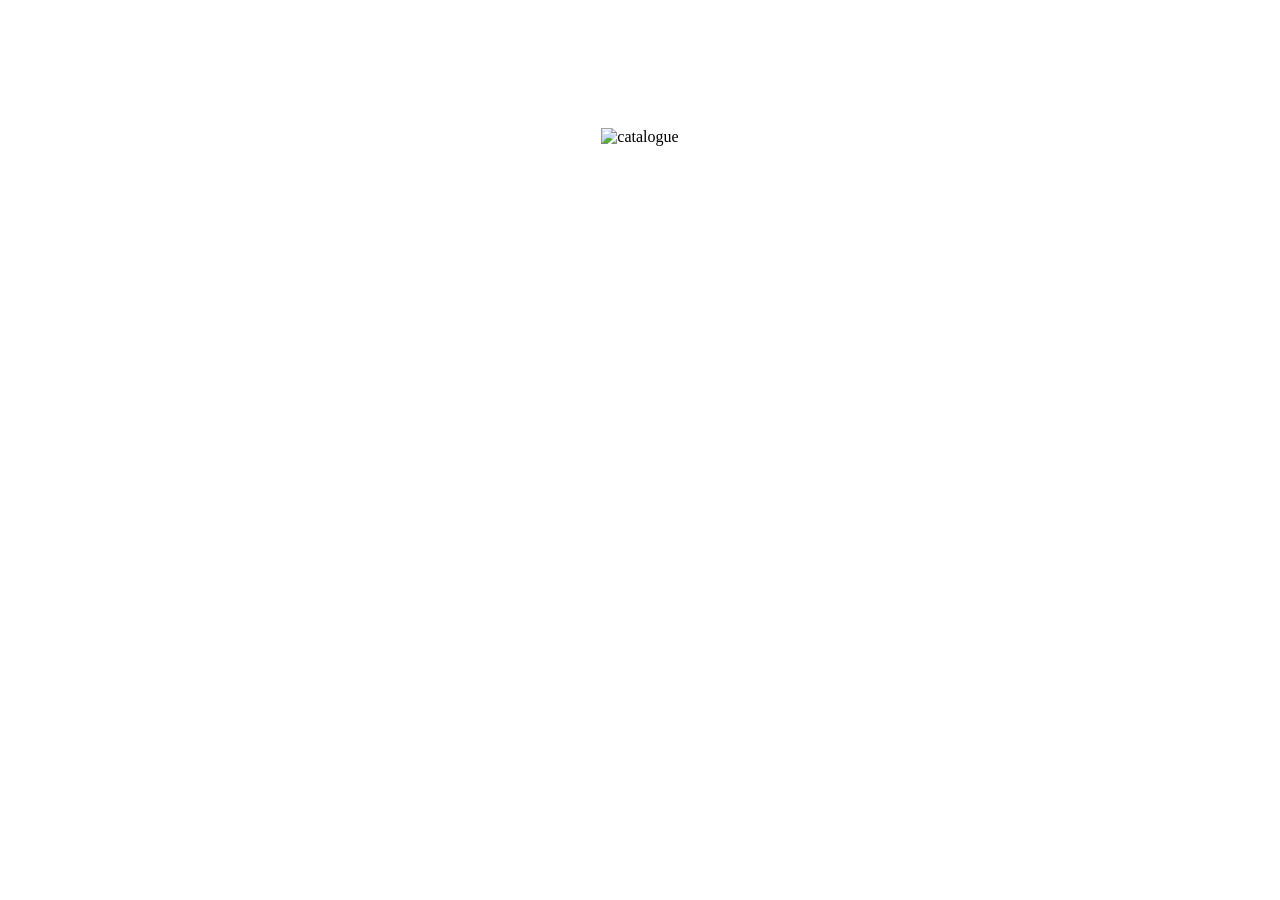
==== commit 2ba9c112: "Update index.html" ====
--- a/index.html
+++ b/index.html
@@ -10,7 +10,7 @@
 
 </head>
 <body onload="action()">
-    <button onclick="stop()">Stop Spinning</button>
+   <!-- <button onclick="stop()">Stop Spinning</button>-->
     
     <div>
         <section>
@@ -18,7 +18,7 @@
                 <div id= "pictureFlex">
                     <span></span>
                     <figure class= "picture">
-                        <img id="you" src="./fr/A2.png" alt="" class= "horizontal"></img>
+                        <img id="you" alt="catalogue"></img>
                         
                     </figure>
                     <!-- <figure class= "picture">
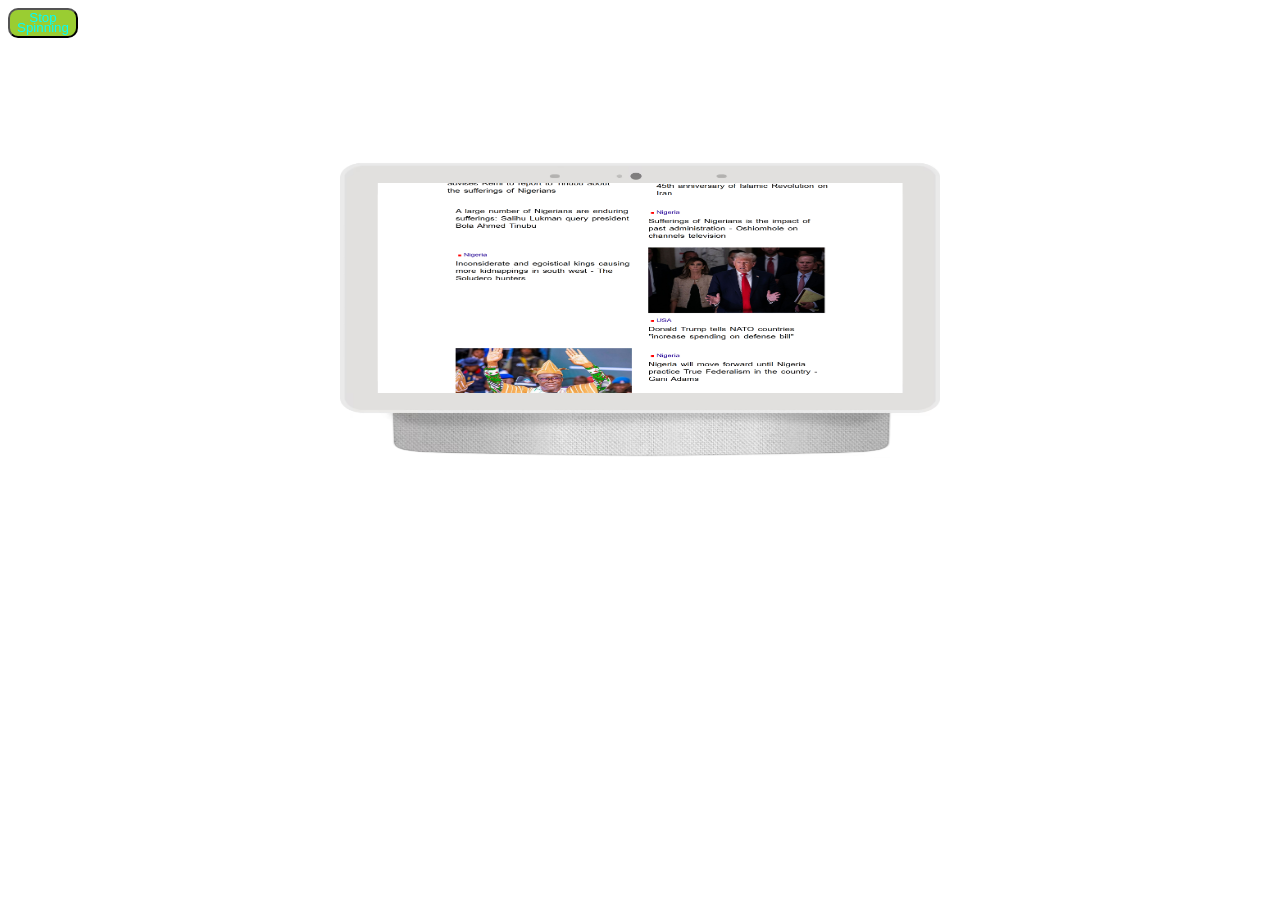
==== commit 13adf7f2: "Rename slides.html to index.html" ====
--- a/index.html
+++ b/index.html
@@ -10,7 +10,7 @@
 
 </head>
 <body onload="action()">
-   <!-- <button onclick="stop()">Stop Spinning</button>-->
+    <button onclick="stop()">Stop Spinning</button>
     
     <div>
         <section>
@@ -18,7 +18,7 @@
                 <div id= "pictureFlex">
                     <span></span>
                     <figure class= "picture">
-                        <img id="you" alt="catalogue"></img>
+                        <img id="you" src="./fr/A2.png" alt="" class= "horizontal"></img>
                         
                     </figure>
                     <!-- <figure class= "picture">
